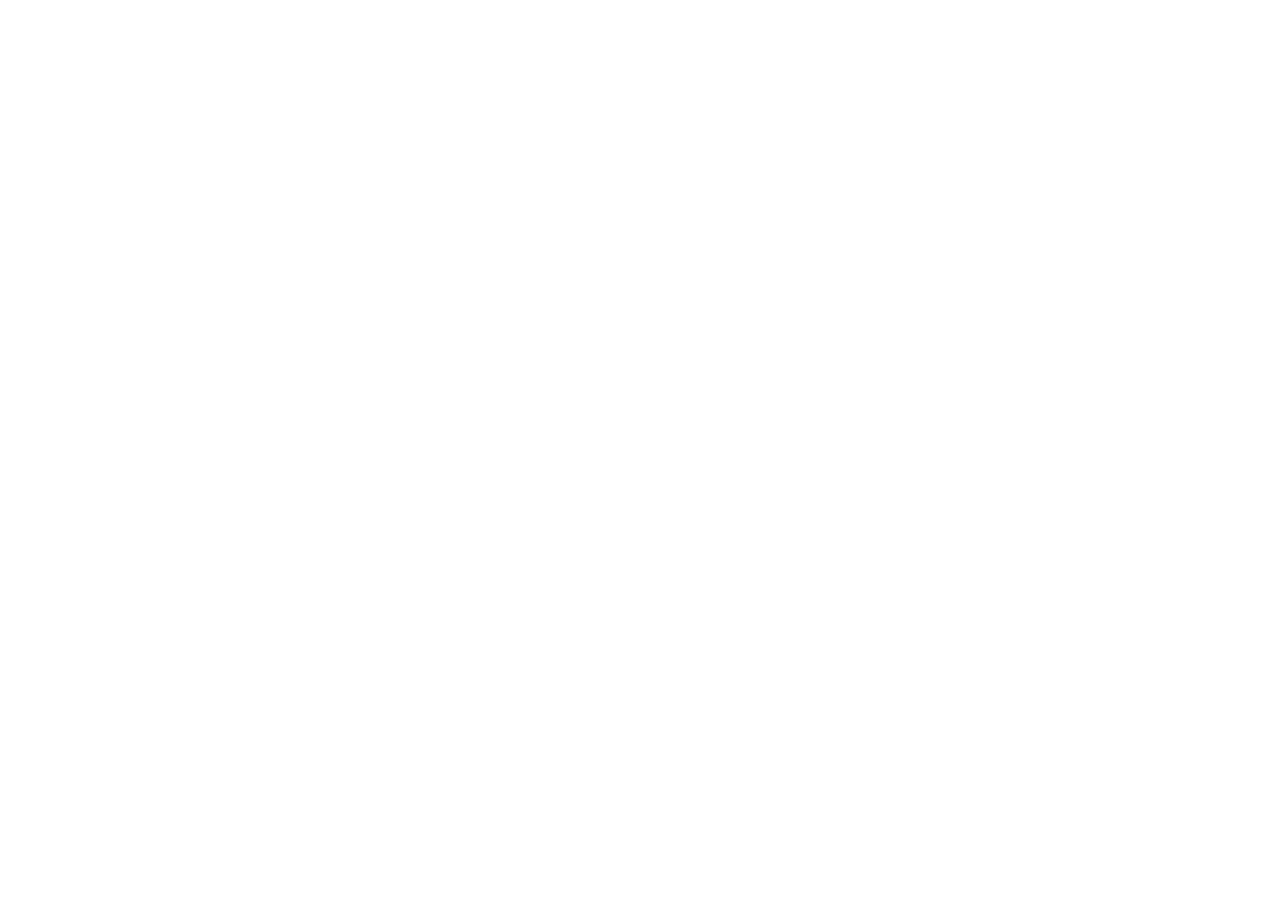
==== Gioco dei dadi/index.html @ 0995bdb7 "add: gioco dei dadi" ====
<!DOCTYPE html>
<html lang="en">
<head>
    <meta charset="UTF-8">
    <meta name="viewport" content="width=device-width, initial-scale=1.0">
    <title>Document</title>
</head>
<body>
    <script src="script.js"></script>
</body>
</html>
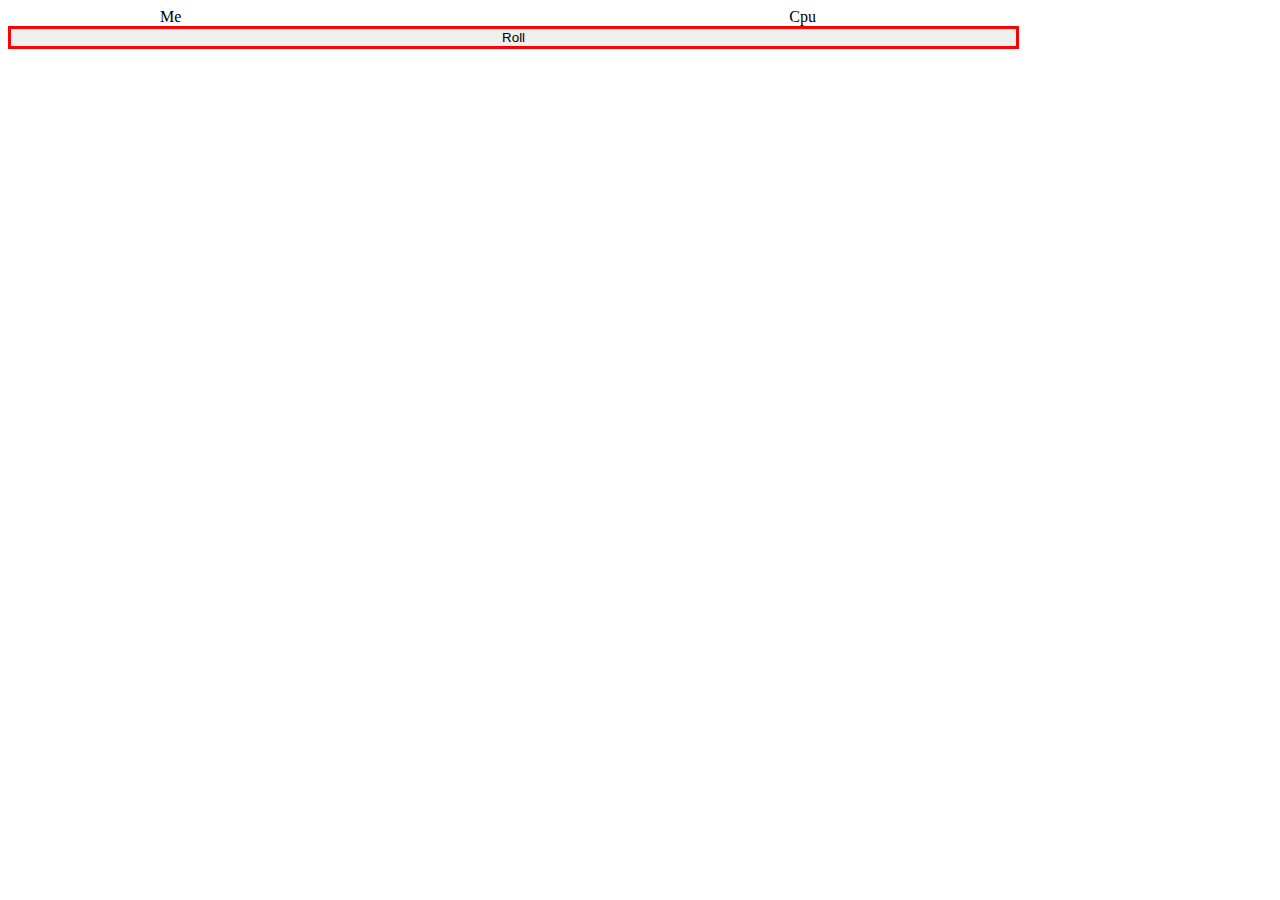
==== commit 0462c555: "add:changes" ====
--- a/Gioco dei dadi/index.html
+++ b/Gioco dei dadi/index.html
@@ -3,9 +3,17 @@
 <head>
     <meta charset="UTF-8">
     <meta name="viewport" content="width=device-width, initial-scale=1.0">
+    <link rel="stylesheet" href="stlyle.css">
     <title>Document</title>
 </head>
 <body>
+<div class="wrapper">
+    <label id="meLabel">Me</label><br>
+    <label id="cpuLabel">Cpu</label><br>
+</div>
+   <button type="button" id="rollButton">Roll</button>
+
+   <p class="resultado"></p>
     <script src="script.js"></script>
 </body>
 </html>--- a/Gioco dei dadi/stlyle.css
+++ b/Gioco dei dadi/stlyle.css
@@ -0,0 +1,10 @@
+.wrapper{
+    display: flex;
+    justify-content: space-around;
+    align-self: center;
+}
+#rollButton{
+    border: 3px red solid;
+    width: 80%;
+  
+}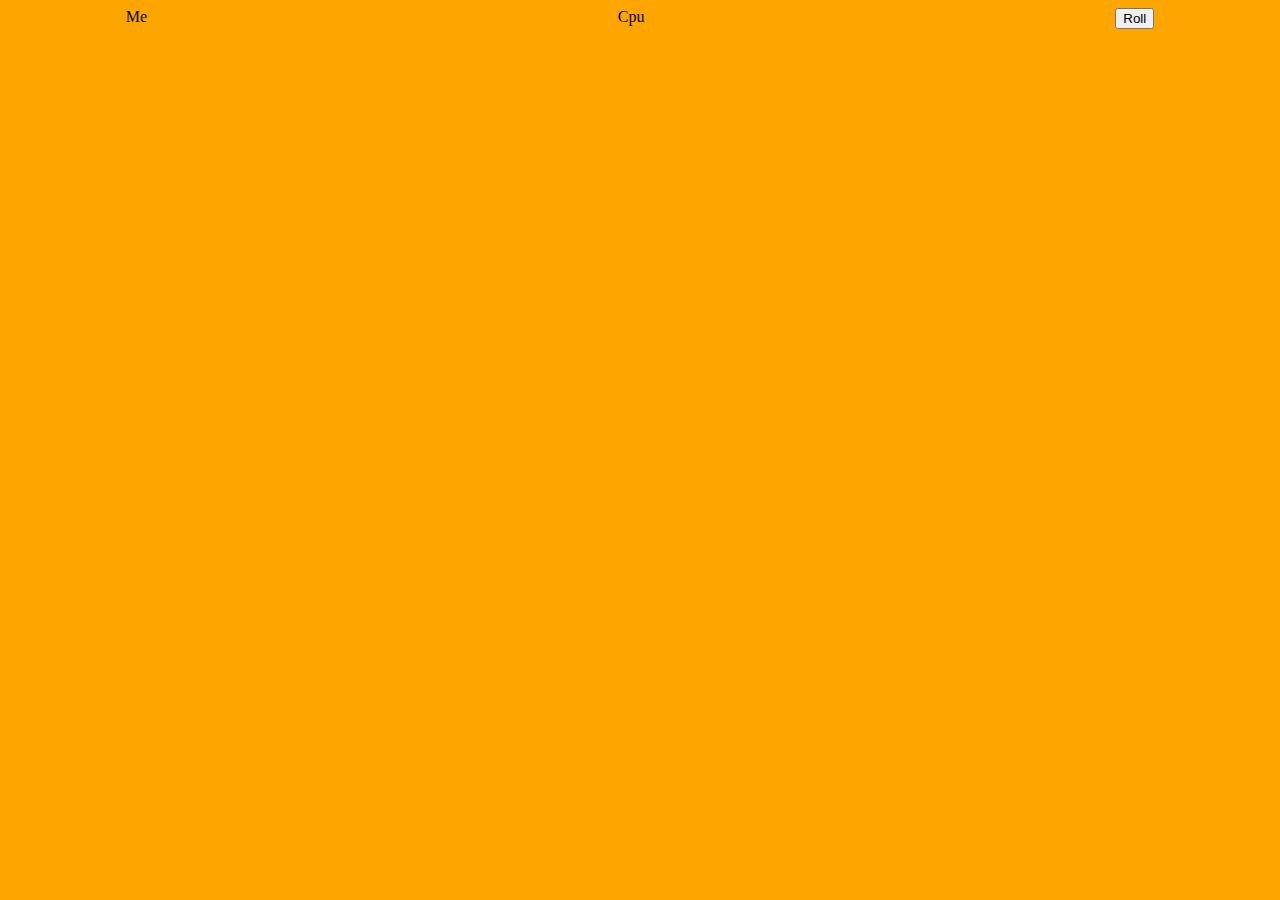
==== commit 049768d6: "add: debug" ====
--- a/Gioco dei dadi/index.html
+++ b/Gioco dei dadi/index.html
@@ -8,11 +8,11 @@
 </head>
 <body>
 <div class="wrapper">
-    <label id="meLabel">Me</label><br>
-    <label id="cpuLabel">Cpu</label><br>
+    <div id="meLabel">Me</div><br>
+    <div id="cpuLabel">Cpu</div><br>
+
+   <button type="button" id="rollButton">Roll</button>
 </div>
-   <button type="button" id="rollButton">Roll</button>
-
    <p class="resultado"></p>
     <script src="script.js"></script>
 </body>
--- a/Gioco dei dadi/stlyle.css
+++ b/Gioco dei dadi/stlyle.css
@@ -1,10 +1,19 @@
+
+body{
+    background-color: orange;
+}
+
+
 .wrapper{
     display: flex;
-    justify-content: space-around;
-    align-self: center;
+    justify-content:space-around;
 }
 #rollButton{
-    border: 3px red solid;
+   
+    
+  
+}
+.resultado{
+    text-align: center;
     width: 80%;
-  
 }